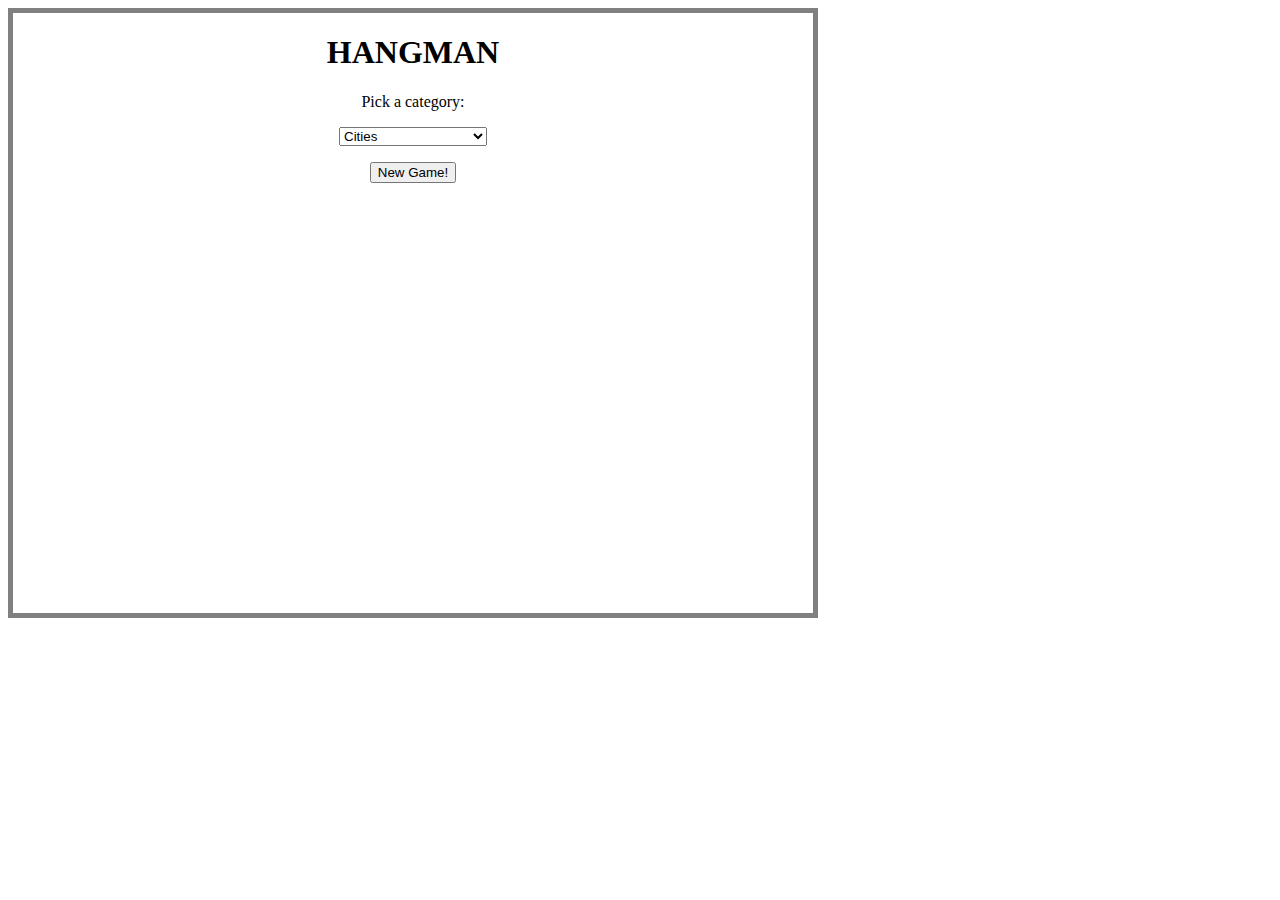
==== index.html @ c8e1835c "updated files" ====
<!DOCTYPE html>
<html lang="en">

<head>
    <meta charset="UTF-8">
    <meta name="viewport" content="width=device-width, initial-scale=1.0">
    <link rel="stylesheet" type="text/css" href="style.css">
    <title>HANGMAN</title>
</head>

<body>




    <div class="container">
        <h1>HANGMAN</h1>

        <p id=""></p>

        <p id="pickOne">Pick a category: </p>
        <div class="dropdown" id="pickOne">
            <select name="wordBank" id="options">
                <option value="cities" id="cities">Cities</option>
                <option value="phrases" id="phrases">Common Phrases</option>
                <option value="animals" id="animals">Animals</option>
                <option value="disney" id="disney">Disney Characters</option>
                <option value="misc" id="misc">Miscellaneous (Hard)</option>
            </select>
        </div>

        <p id="phrase-text" class="phrase"></p>
        <p id="letters-text" class="letters"></p>
        <p id="lives-text" class="lives"></p>
        <p id="wins-text" class="wins"></p>
        <p id="losses-text" class="losses"></p>
        <p id="correctGuess" class="correct"></p>

        <button id="start" onclick="start()">New Game!</button>
        <button id="playAgain" onclick="playAgain()" style="display: none">Play again?</button>

    </div>

    <script type="text/javascript">


        var wins = 0;
        var losses = 0;
        var guessesLeft = 0;
        var lettersGuessed = [];
        var computerChoice = [];
        var correctGuess = [];


        var phrases = ["a piece of cake", "a dime a dozen", "barking up the wrong tree",
            "back to square one", "beating around the bush",
            "finger licking good", "in a pickle", "put your money where your mouth is",
            "two peas in a pod", "sitting ducks", "curiosity killed the cat",
            "let the cat out of the bag", "spilled milk", "raining cats and dogs",
            "hold your horses", "long in the tooth", "crocodile tears",
            "elephant in the room", "fish out of water", "bull in a china shop", "icing on the cake",
            "spill the beans", "eat my hat", "easy as pie", "driving me nuts", "wild goose chase"];
        var animals = ["pigeon", "ostrich", "elephant", "alpaca", "alligator", "skink", "skunk",
            "wallaby", "beaver", "armadillo", "turkey", "baboon", "bald eagle", "honey badger",
            "bandicoot", "vulture", "spider monkey", "bobcat", "butterfly", "cockatoo", "chimpanzee",
            "crocodile", "dolphin", "tortoise", "woodpecker", "dragonfly", "rattlesnake",
            "penguin", "flamingo", "flying squirrel", "gazelle", "anteater", "grizzly bear", "leopard",
            "jackal", "mongoose", "porcupine"];
        var disney = ["aladdin", "ariel", "bambi", "baymax", "buzz lightyear", "bo peep",
            "cheshire cat", "cinderella", "darth vader", "eeyore", "jack skellington",
            "lightning mcqueen", "mary poppins", "mickey mouse", "minnie mouse", "peter pan",
            "captain hook", "piglet", "pocahontas", "anastasia", "rapunzel", "spider man", "tinker bell",
            "winnie the poo", "woody", "hercules", "jiminy cricket", "donald duck", "rafiki"];
        var misc = ["bilingual", "ephemeral", "verbatim", "petrify", "pulverize", "extravagant", "memorize",
            "incognito", "malleable", "ductile", "monopoly", "insolvent", "fragile", "dicerptible", "imminent",
            "sincere", "paradise", "palisade", "orthodox", "amnesia", "effluent", "carnivorous",
            "omnivorous", "alloy", "nostalgia", "recipe", "versatile", "skeleton", "character",
            "embezzle", "chassis", "silhouette", "obnoxious", "irresistable", "effertless", "auditorium"];
        var cities = ["new york", "los angeles", "chicago", "houston", "phoenix", "philadelphia", "san antonio",
            "san diego", "dallas", "austin", "jacksonville", "fort worth", "columbus", "indianapolis", "el paso",
            "detroit", "nashville", "knoxville", "milwaukee", "portland", "memphis", "las vegas", "baltimore",
            "louisville", "fresno", "sacramento", "kansas city", "atlanta", "colorado springs", "raleigh", "albuquerque",
            "arlington", "minneapolis", "cleveland", "bakersfeild", "aurora", "honolulu", "corpus christi"];

        var lettersText = document.getElementById("letters-text");
        var livesText = document.getElementById("lives-text");
        var winsText = document.getElementById("wins-text");
        var lossesText = document.getElementById("losses-text");
        // var plAgn = document.getElementById("playAgain");
        var strt = document.getElementById("start");
        var correctText = document.getElementById("correctGuess");



        function start() {

            guessesLeft = 3;
            lettersGuessed = [];
            correctGuess = [];
            strt.style.display = "none";
            var alphabet = ["a", "b", "c", "d", "e", "f", "g", "h", "i", "j", "k", "l", "m", "n", "o", "p", "q", "r", "s", "t", "u", "v", "w", "x", "y", "z"];


            // happens on start of game

            if (document.getElementById('options').value == "phrases") {
                computerChoice = phrases[Math.floor(Math.random() * phrases.length)];
            }

            if (document.getElementById("options").value == "cities") {
                computerChoice = cities[Math.floor(Math.random() * cities.length)];
            }

            if (document.getElementById('options').value == "animals") {
                computerChoice = animals[Math.floor(Math.random() * animals.length)];
            }

            if (document.getElementById('options').value == "disney") {
                computerChoice = disney[Math.floor(Math.random() * disney.length)];
            }

            if (document.getElementById('options').value == "misc") {
                computerChoice = misc[Math.floor(Math.random() * misc.length)];
            }
            // document.getElementById("pickOne")

            //for loop for blank spaces of computerChoice
            for (var i = 0; i < computerChoice.length; i++) {
                correctGuess[i] = "_";
            }

            //gameplay
            document.onkeyup = function (event) {
                var userGuess = event.key;

                //indicates whether event.key pressed is within the computers random choice (true or false)**
                var includes = computerChoice.includes(userGuess);
                console.log(computerChoice);

                //defines which index userGuess is in alphabet

                // try something similar in order to grab and splice computerGuess*********
                var i = alphabet.indexOf(userGuess);
                //takes userGuess out of alphabet array (always perform)
                alphabet.splice(i, 1);

                    if (computerChoice == correctGuess) {
                        wins++;
                        strt.style.display = "block";
                        start();
                    }
                //only perform this if the letter has not been taken out of alphabet array
                      else if (i !== -1) {
                        lettersGuessed.push(" " + userGuess);
                        // IF WIN statement. Add to wins and play a song*********(DOESNT WORK)

                        //if includes is true, push guess to correctGuess array
                        if (includes) {
                            // for loop to position letters in correct order
                            for (var i = 0; i < computerChoice.length; i++) {
                                if (computerChoice[i] === userGuess) {
                                    correctGuess[i] = userGuess;

                                }

                            }
                            //if includes is false, minus guessesleft   
                        } else {
                            if (guessesLeft >= 1) {
                                guessesLeft--;
                            }
                            //if LOSE STATEMENT. add to losses and play a song*********
                            //if no guesses are left, end game and start new one
                            //
                            if (guessesLeft == 0) {
                                strt.style.display = "block";
                                losses++;
                                start();
                            }
                        }
                    }
                livesText.textContent = "Guesses left: " + guessesLeft;
                lettersText.textContent = "Letters Guessed: " + lettersGuessed.join(" ");
                correctText.textContent = correctGuess.join(" ");
                winsText.textContent = "Wins: " + wins;
                lossesText.textContent = "Losses: " + losses;

            }
        }





        // function playAgain() {
        //     guessesLeft = 7;
        //     lettersGuessed = [];
        //     strt.style.display = "none";
        //     plAgn.style.display = "none";
        // }








    </script>

</body>

</html>
---- style.css ----
.container {
    width: 800px;
    height: 600px;
    border: 5px solid gray;
    position: absolute;
}

h1, p, div, button {
    text-align: center;
}
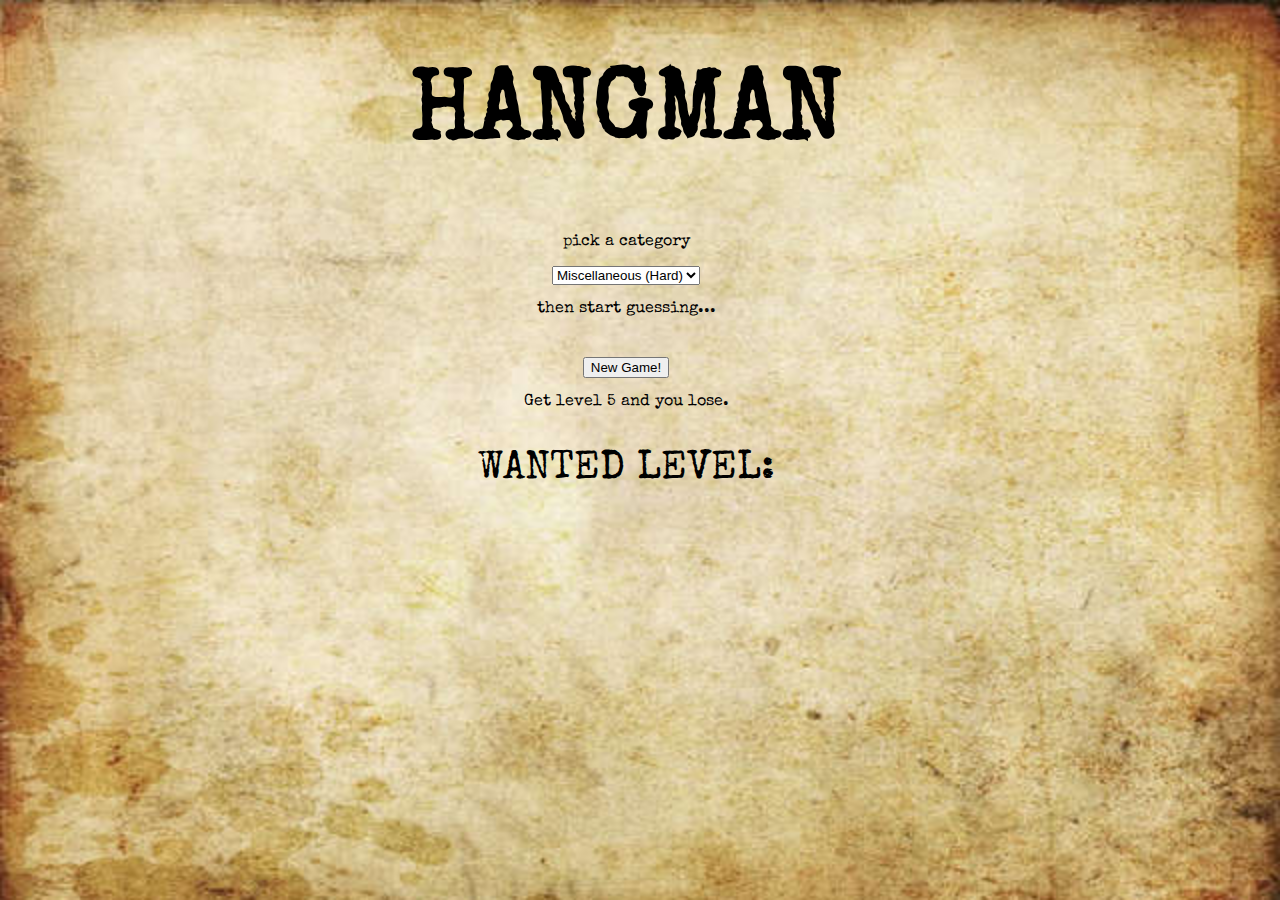
==== commit e3ce5980: "functioning game" ====
--- a/index.html
+++ b/index.html
@@ -5,208 +5,44 @@
     <meta charset="UTF-8">
     <meta name="viewport" content="width=device-width, initial-scale=1.0">
     <link rel="stylesheet" type="text/css" href="style.css">
+    <link href="https://fonts.googleapis.com/css?family=Rye|Special+Elite&display=swap" rel="stylesheet">
     <title>HANGMAN</title>
 </head>
 
 <body>
-
-
-
-
     <div class="container">
         <h1>HANGMAN</h1>
+        
 
-        <p id=""></p>
-
-        <p id="pickOne">Pick a category: </p>
-        <div class="dropdown" id="pickOne">
+        <p class="directions">pick a category</p>
+        <form class="dropdown" id="pickOne">
             <select name="wordBank" id="options">
+                <option value="misc" id="misc">Miscellaneous (Hard)</option>
                 <option value="cities" id="cities">Cities</option>
                 <option value="phrases" id="phrases">Common Phrases</option>
                 <option value="animals" id="animals">Animals</option>
                 <option value="disney" id="disney">Disney Characters</option>
-                <option value="misc" id="misc">Miscellaneous (Hard)</option>
             </select>
-        </div>
+        </form>
 
+        <p class="directions">then start guessing...</p>
         <p id="phrase-text" class="phrase"></p>
         <p id="letters-text" class="letters"></p>
         <p id="lives-text" class="lives"></p>
         <p id="wins-text" class="wins"></p>
         <p id="losses-text" class="losses"></p>
         <p id="correctGuess" class="correct"></p>
-
+        
+        
         <button id="start" onclick="start()">New Game!</button>
         <button id="playAgain" onclick="playAgain()" style="display: none">Play again?</button>
 
+        <p class="directions">Get level 5 and you lose.</p>
+        <p id="wanted-text" class="wanted">WANTED LEVEL: </p>
+
     </div>
 
-    <script type="text/javascript">
-
-
-        var wins = 0;
-        var losses = 0;
-        var guessesLeft = 0;
-        var lettersGuessed = [];
-        var computerChoice = [];
-        var correctGuess = [];
-
-
-        var phrases = ["a piece of cake", "a dime a dozen", "barking up the wrong tree",
-            "back to square one", "beating around the bush",
-            "finger licking good", "in a pickle", "put your money where your mouth is",
-            "two peas in a pod", "sitting ducks", "curiosity killed the cat",
-            "let the cat out of the bag", "spilled milk", "raining cats and dogs",
-            "hold your horses", "long in the tooth", "crocodile tears",
-            "elephant in the room", "fish out of water", "bull in a china shop", "icing on the cake",
-            "spill the beans", "eat my hat", "easy as pie", "driving me nuts", "wild goose chase"];
-        var animals = ["pigeon", "ostrich", "elephant", "alpaca", "alligator", "skink", "skunk",
-            "wallaby", "beaver", "armadillo", "turkey", "baboon", "bald eagle", "honey badger",
-            "bandicoot", "vulture", "spider monkey", "bobcat", "butterfly", "cockatoo", "chimpanzee",
-            "crocodile", "dolphin", "tortoise", "woodpecker", "dragonfly", "rattlesnake",
-            "penguin", "flamingo", "flying squirrel", "gazelle", "anteater", "grizzly bear", "leopard",
-            "jackal", "mongoose", "porcupine"];
-        var disney = ["aladdin", "ariel", "bambi", "baymax", "buzz lightyear", "bo peep",
-            "cheshire cat", "cinderella", "darth vader", "eeyore", "jack skellington",
-            "lightning mcqueen", "mary poppins", "mickey mouse", "minnie mouse", "peter pan",
-            "captain hook", "piglet", "pocahontas", "anastasia", "rapunzel", "spider man", "tinker bell",
-            "winnie the poo", "woody", "hercules", "jiminy cricket", "donald duck", "rafiki"];
-        var misc = ["bilingual", "ephemeral", "verbatim", "petrify", "pulverize", "extravagant", "memorize",
-            "incognito", "malleable", "ductile", "monopoly", "insolvent", "fragile", "dicerptible", "imminent",
-            "sincere", "paradise", "palisade", "orthodox", "amnesia", "effluent", "carnivorous",
-            "omnivorous", "alloy", "nostalgia", "recipe", "versatile", "skeleton", "character",
-            "embezzle", "chassis", "silhouette", "obnoxious", "irresistable", "effertless", "auditorium"];
-        var cities = ["new york", "los angeles", "chicago", "houston", "phoenix", "philadelphia", "san antonio",
-            "san diego", "dallas", "austin", "jacksonville", "fort worth", "columbus", "indianapolis", "el paso",
-            "detroit", "nashville", "knoxville", "milwaukee", "portland", "memphis", "las vegas", "baltimore",
-            "louisville", "fresno", "sacramento", "kansas city", "atlanta", "colorado springs", "raleigh", "albuquerque",
-            "arlington", "minneapolis", "cleveland", "bakersfeild", "aurora", "honolulu", "corpus christi"];
-
-        var lettersText = document.getElementById("letters-text");
-        var livesText = document.getElementById("lives-text");
-        var winsText = document.getElementById("wins-text");
-        var lossesText = document.getElementById("losses-text");
-        // var plAgn = document.getElementById("playAgain");
-        var strt = document.getElementById("start");
-        var correctText = document.getElementById("correctGuess");
-
-
-
-        function start() {
-
-            guessesLeft = 3;
-            lettersGuessed = [];
-            correctGuess = [];
-            strt.style.display = "none";
-            var alphabet = ["a", "b", "c", "d", "e", "f", "g", "h", "i", "j", "k", "l", "m", "n", "o", "p", "q", "r", "s", "t", "u", "v", "w", "x", "y", "z"];
-
-
-            // happens on start of game
-
-            if (document.getElementById('options').value == "phrases") {
-                computerChoice = phrases[Math.floor(Math.random() * phrases.length)];
-            }
-
-            if (document.getElementById("options").value == "cities") {
-                computerChoice = cities[Math.floor(Math.random() * cities.length)];
-            }
-
-            if (document.getElementById('options').value == "animals") {
-                computerChoice = animals[Math.floor(Math.random() * animals.length)];
-            }
-
-            if (document.getElementById('options').value == "disney") {
-                computerChoice = disney[Math.floor(Math.random() * disney.length)];
-            }
-
-            if (document.getElementById('options').value == "misc") {
-                computerChoice = misc[Math.floor(Math.random() * misc.length)];
-            }
-            // document.getElementById("pickOne")
-
-            //for loop for blank spaces of computerChoice
-            for (var i = 0; i < computerChoice.length; i++) {
-                correctGuess[i] = "_";
-            }
-
-            //gameplay
-            document.onkeyup = function (event) {
-                var userGuess = event.key;
-
-                //indicates whether event.key pressed is within the computers random choice (true or false)**
-                var includes = computerChoice.includes(userGuess);
-                console.log(computerChoice);
-
-                //defines which index userGuess is in alphabet
-
-                // try something similar in order to grab and splice computerGuess*********
-                var i = alphabet.indexOf(userGuess);
-                //takes userGuess out of alphabet array (always perform)
-                alphabet.splice(i, 1);
-
-                    if (computerChoice == correctGuess) {
-                        wins++;
-                        strt.style.display = "block";
-                        start();
-                    }
-                //only perform this if the letter has not been taken out of alphabet array
-                      else if (i !== -1) {
-                        lettersGuessed.push(" " + userGuess);
-                        // IF WIN statement. Add to wins and play a song*********(DOESNT WORK)
-
-                        //if includes is true, push guess to correctGuess array
-                        if (includes) {
-                            // for loop to position letters in correct order
-                            for (var i = 0; i < computerChoice.length; i++) {
-                                if (computerChoice[i] === userGuess) {
-                                    correctGuess[i] = userGuess;
-
-                                }
-
-                            }
-                            //if includes is false, minus guessesleft   
-                        } else {
-                            if (guessesLeft >= 1) {
-                                guessesLeft--;
-                            }
-                            //if LOSE STATEMENT. add to losses and play a song*********
-                            //if no guesses are left, end game and start new one
-                            //
-                            if (guessesLeft == 0) {
-                                strt.style.display = "block";
-                                losses++;
-                                start();
-                            }
-                        }
-                    }
-                livesText.textContent = "Guesses left: " + guessesLeft;
-                lettersText.textContent = "Letters Guessed: " + lettersGuessed.join(" ");
-                correctText.textContent = correctGuess.join(" ");
-                winsText.textContent = "Wins: " + wins;
-                lossesText.textContent = "Losses: " + losses;
-
-            }
-        }
-
-
-
-
-
-        // function playAgain() {
-        //     guessesLeft = 7;
-        //     lettersGuessed = [];
-        //     strt.style.display = "none";
-        //     plAgn.style.display = "none";
-        // }
-
-
-
-
-
-
-
-
-    </script>
+    <script type="text/javascript" src="script.js"></script>
 
 </body>
 
--- a/style.css
+++ b/style.css
@@ -1,11 +1,34 @@
 .container {
-    width: 800px;
+    width: 90%;
     height: 600px;
-    border: 5px solid gray;
-    position: absolute;
+    margin: 20px 50px;
+}
+
+body {
+    background-image: url("background.jpg");
+    background-repeat: no-repeat;
+    background-size: cover;
+    margin: 0px;
+    font-family: 'Special Elite', cursive;
 }
 
 h1, p, div, button {
     text-align: center;
 }
 
+h1 {
+    font-size: 100px;
+}
+
+.correct {
+    font-size: 40px;
+}
+
+.wanted {
+    font-size: 40px;
+}
+
+option {
+    font-family: 'Special Elite', cursive;
+    
+}
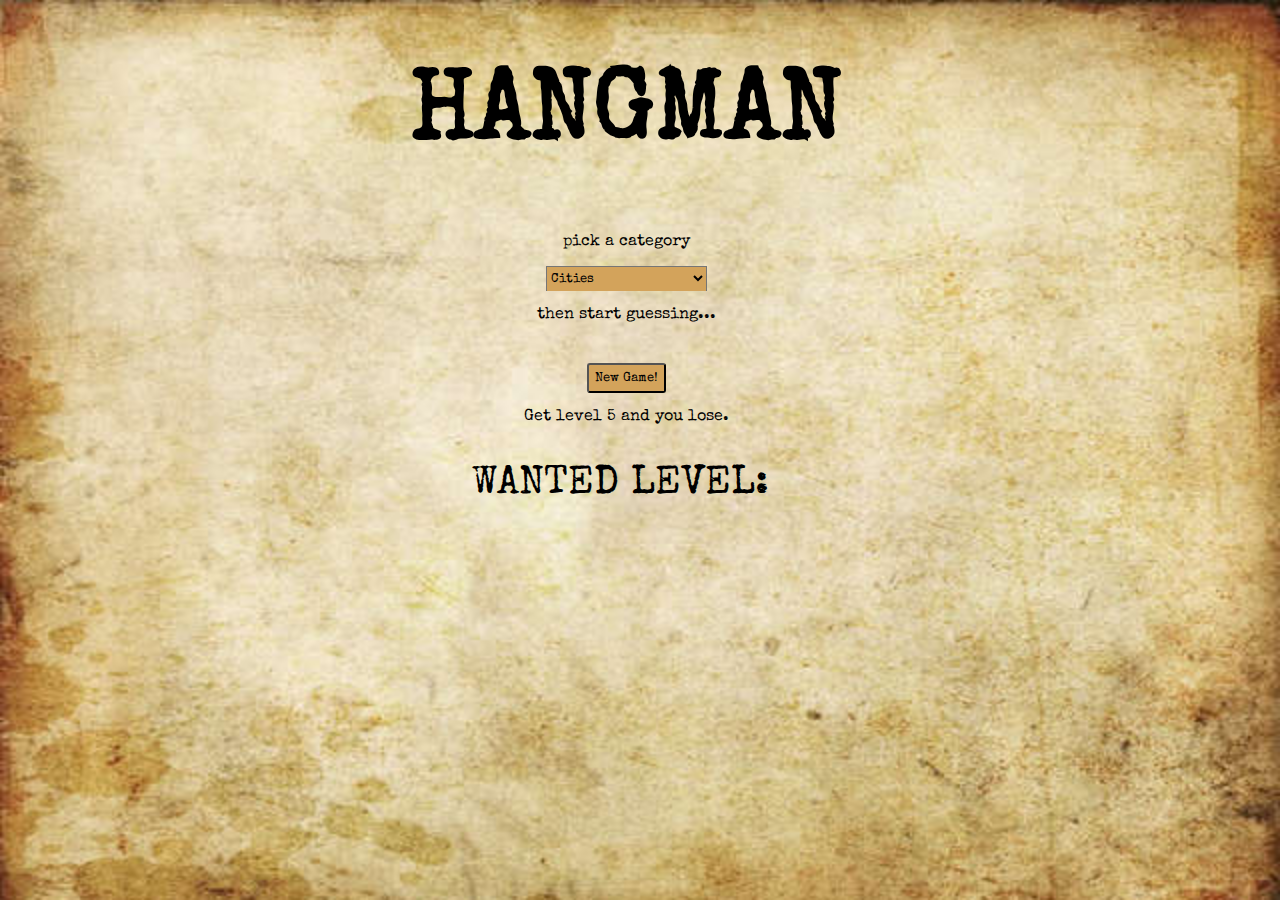
==== commit a78acfe0: "updated game" ====
--- a/index.html
+++ b/index.html
@@ -17,11 +17,11 @@
         <p class="directions">pick a category</p>
         <form class="dropdown" id="pickOne">
             <select name="wordBank" id="options">
-                <option value="misc" id="misc">Miscellaneous (Hard)</option>
                 <option value="cities" id="cities">Cities</option>
                 <option value="phrases" id="phrases">Common Phrases</option>
                 <option value="animals" id="animals">Animals</option>
                 <option value="disney" id="disney">Disney Characters</option>
+                <option value="misc" id="misc">Miscellaneous (Hard)</option>
             </select>
         </form>
 
--- a/style.css
+++ b/style.css
@@ -16,6 +16,30 @@
     text-align: center;
 }
 
+p {
+    white-space: pre;
+}
+
+#options {
+    border-block-end-style: none;
+    height: 25px;
+    background-color: rgb(211, 163, 91);
+    font-family: 'Special Elite', cursive;
+    outline: none;
+}
+
+#misc {
+    color: rgb(100, 6, 6);
+}
+
+button {
+    font-family: 'Special Elite', cursive;
+    height: 30px;
+    border-radius: 3px;
+    background-color: rgb(211, 163, 91);
+    outline: none;
+}
+
 h1 {
     font-size: 100px;
 }
